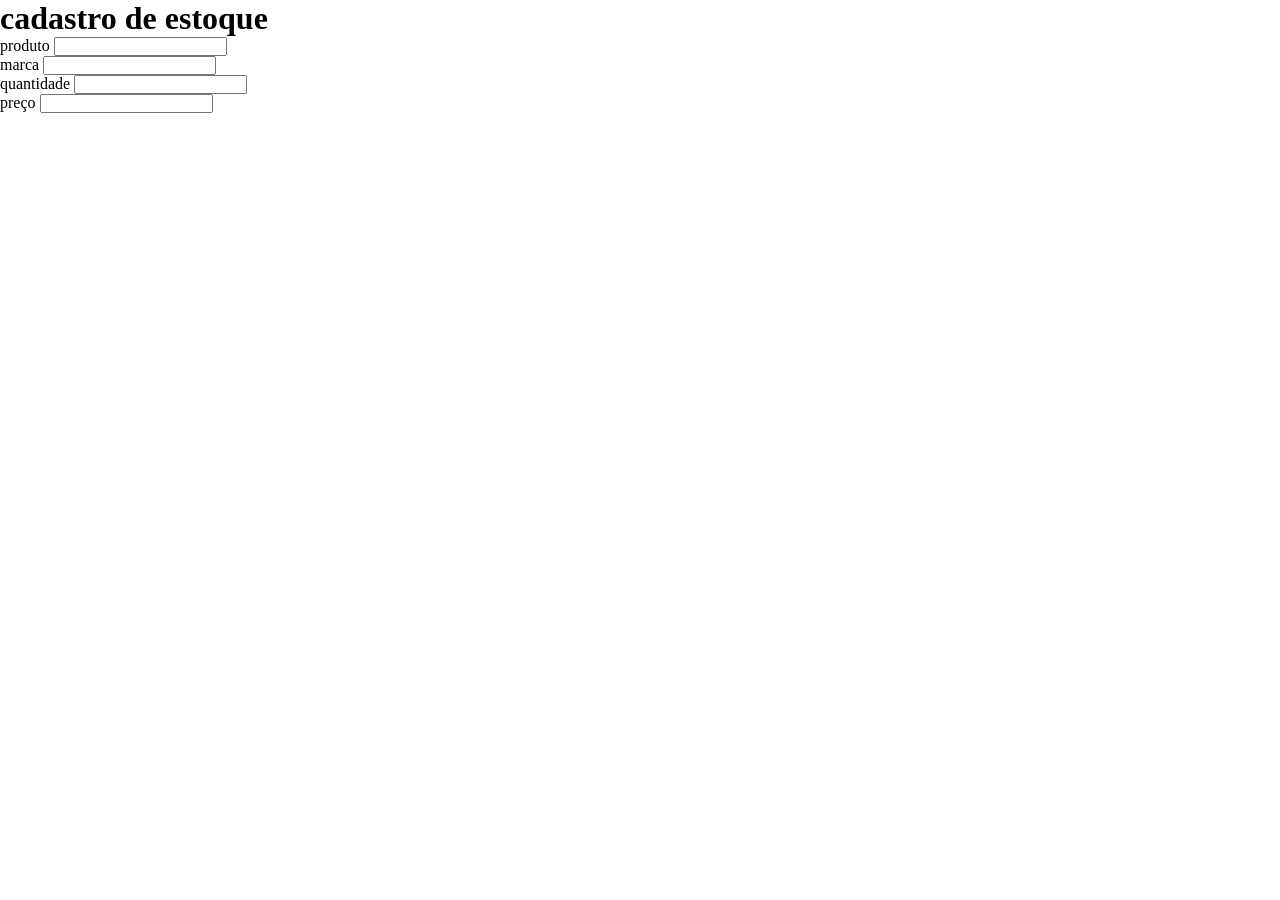
==== cadastro de itens/index.html @ 38cbce76 "atualização" ====
<!DOCTYPE html>
<html lang="pt-br">
<head>
    <meta charset="UTF-8">
    <meta name="viewport" content="width=device-width, initial-scale=1.0">
    <link rel="stylesheet" href="style.css">
    <title>Document</title>
</head>
<body>
    <h1>cadastro de estoque</h1>
    <div id="caracteristicas">
        <div>
          <div>
             <label for="">produto</label>
             <input type="text">
          </div>

          <div>
             <label for="">marca</label>
             <input type="text">
          </div>
        </div>

        <div>
            <div>
             <label for="">quantidade</label>
             <input type="text">
            </div>

            <div>
             <label for="">preço</label>
             <input type="text">
            </div>
        </div>
    </div>

    <script src="script.js"></script>
</body>
</html>
---- cadastro de itens/style.css ----
* {
  margin: 0;
  padding: 0;
  box-sizing: border-box;
 }
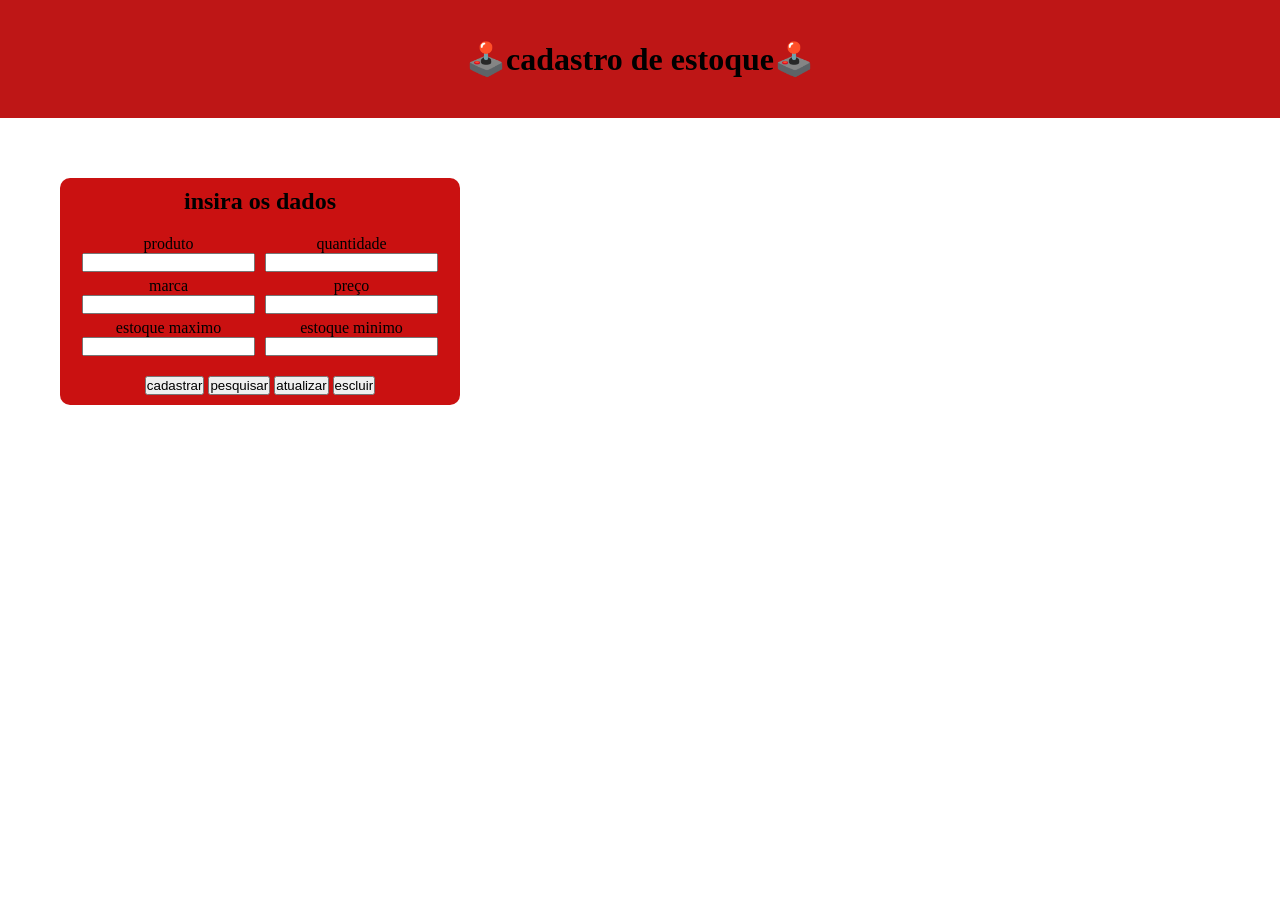
==== commit 5d13f477: "atualização" ====
--- a/cadastro de itens/index.html
+++ b/cadastro de itens/index.html
@@ -4,36 +4,59 @@
     <meta charset="UTF-8">
     <meta name="viewport" content="width=device-width, initial-scale=1.0">
     <link rel="stylesheet" href="style.css">
-    <title>Document</title>
+    <title>cadastro d estoque</title>
 </head>
 <body>
-    <h1>cadastro de estoque</h1>
-    <div id="caracteristicas">
+    <h1>🕹️cadastro de estoque🕹️</h1>
+  <div id="todos">
+      <h2>insira os dados</h2>
+      <div id="caracteristicas">
         <div>
-          <div>
+          <div class="informacoes">
              <label for="">produto</label>
-             <input type="text">
+             <input id="input-produto" type="text">
           </div>
 
-          <div>
+          <div class="informacoes">
              <label for="">marca</label>
-             <input type="text">
+             <input id="input-marca" type="text">
+          </div>
+
+          <div class="informacoes">
+            <label for="">estoque maximo</label>
+            <input id="input-maximo" type="number">
           </div>
         </div>
 
         <div>
-            <div>
+            <div class="informacoes">
              <label for="">quantidade</label>
-             <input type="text">
+             <input id="input-quantidade" type="number">
             </div>
 
-            <div>
+            <div class="informacoes">
              <label for="">preço</label>
-             <input type="text">
+             <input id="input-preço" type="number">
+            </div>
+
+            <div class="informacoes">
+              <label for="">estoque minimo</label>
+              <input id="input-minimo" type="number">
             </div>
         </div>
-    </div>
+      </div>
+      <div id="botoes">
+       <button>cadastrar</button>
+       <button>pesquisar</button>
+       <button>atualizar</button>
+       <button>escluir</button>
+     </div>
 
+  </div>
     <script src="script.js"></script>
 </body>
-</html>+</html>
+
+
+<!-- posição absoluta: para mover imagens -->
+
--- a/cadastro de itens/style.css
+++ b/cadastro de itens/style.css
@@ -2,4 +2,50 @@
   margin: 0;
   padding: 0;
   box-sizing: border-box;
- }+ }
+
+ body{
+ /* background-color: rgb(131, 74, 74); */
+ }
+
+
+ h1{
+  background-color: rgb(190, 22, 22);
+  text-align: center;
+  padding: 40px;
+  /* margin: 5px; */
+ }
+
+
+/* h2{ */
+  /* text-align: center; */
+/* } */
+
+
+ #todos{
+  justify-self: center;
+  display: flex;
+  flex-direction: column;
+  /* justify-content: center; */
+  align-items: center;
+  background-color: rgba(201, 9, 9, 0.966);
+  margin: 60px;
+  padding: 10px;
+  width: 400px;
+  border-radius: 10px;
+ }
+ 
+
+#caracteristicas{
+  /* justify-self: center; */
+  display: flex;
+  margin: 15px;
+}
+
+.informacoes{
+  display: flex; 
+  flex-direction: column;
+  align-items: center;
+  margin: 5px;
+}
+
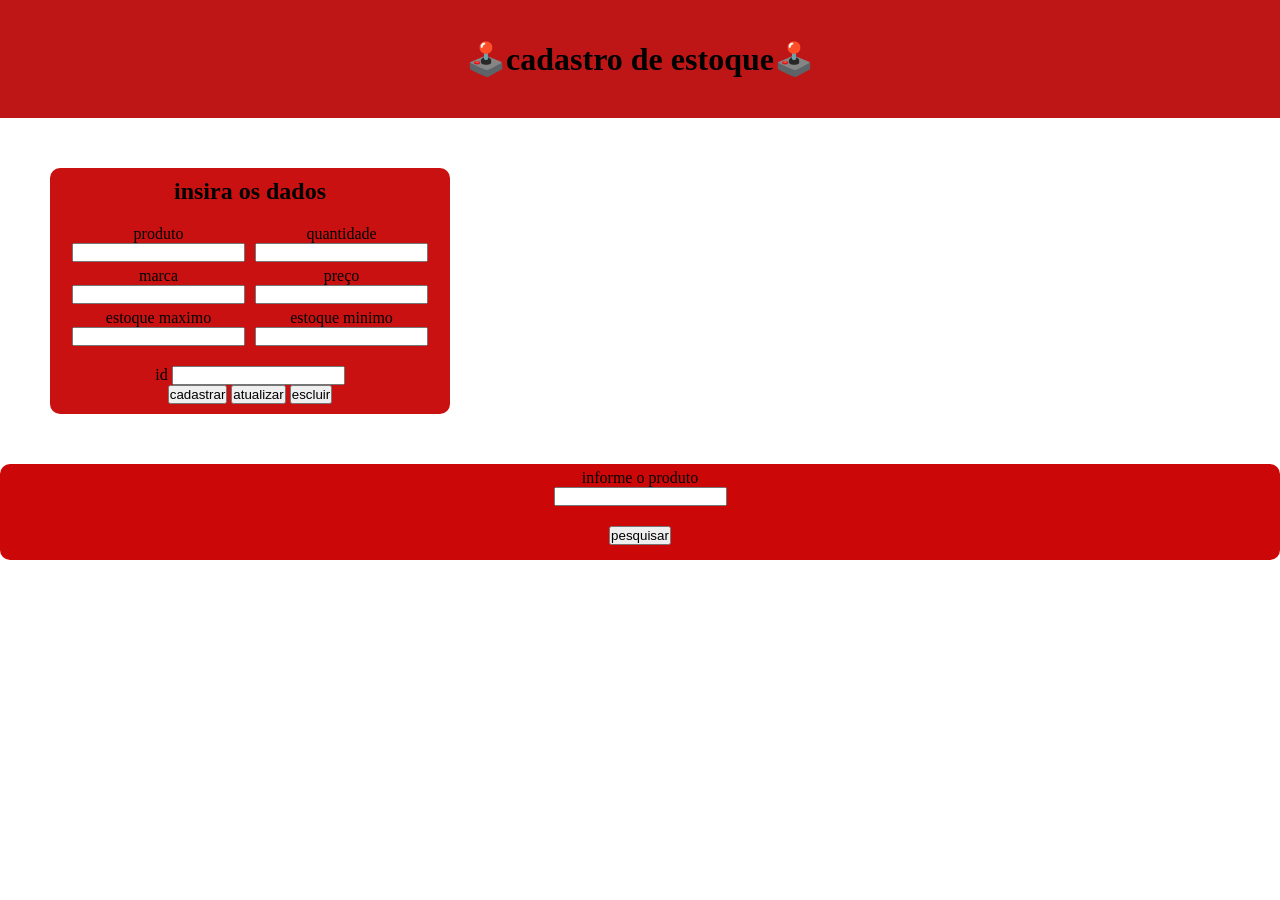
==== commit 78cefb49: "atualização" ====
--- a/cadastro de itens/index.html
+++ b/cadastro de itens/index.html
@@ -6,9 +6,9 @@
     <link rel="stylesheet" href="style.css">
     <title>cadastro d estoque</title>
 </head>
-<body>
+ <body>
     <h1>🕹️cadastro de estoque🕹️</h1>
-  <div id="todos">
+   <div id="todos">
       <h2>insira os dados</h2>
       <div id="caracteristicas">
         <div>
@@ -36,7 +36,7 @@
 
             <div class="informacoes">
              <label for="">preço</label>
-             <input id="input-preço" type="number">
+             <input id="input-preco" type="number">
             </div>
 
             <div class="informacoes">
@@ -45,16 +45,32 @@
             </div>
         </div>
       </div>
-      <div id="botoes">
-       <button>cadastrar</button>
-       <button>pesquisar</button>
-       <button>atualizar</button>
-       <button>escluir</button>
+
+      <div>
+        <label for="">id</label>
+        <input type="text">
+      </div>
+
+      <div>
+        <button onclick="cadastrarproduto()">cadastrar</button>
+        <button onclick="atualizar()">atualizar</button>
+        <button onclick="escluir()">escluir</button>
+      </div>
+   </div>
+
+    <div id="manipularestoque">
+      <div id="manipularproduto">
+       <label for="">informe o produto</label>
+       <input id="informarproduto" type="text">
+      </div>
+
+     <div id="botoes">
+       <button onclick="pesquisar()">pesquisar</button>
      </div>
+    </div>
 
-  </div>
     <script src="script.js"></script>
-</body>
+ </body>
 </html>
 
 
--- a/cadastro de itens/style.css
+++ b/cadastro de itens/style.css
@@ -4,12 +4,8 @@
   box-sizing: border-box;
  }
 
- body{
- /* background-color: rgb(131, 74, 74); */
- }
-
-
- h1{
+ /*h1: mauda a cor para vermenho, alinha o texto no centro da página e distancia o texto da borda marcada pela cor.  */
+ h1{ 
   background-color: rgb(190, 22, 22);
   text-align: center;
   padding: 40px;
@@ -21,7 +17,8 @@
   /* text-align: center; */
 /* } */
 
-
+/*todos: pega todos os elementos que estão dentro dessa div alinha eles no centro da pagina e altera a posição deles. 
+elementos: h2, div caracteristicas, div do ID, div dos botões. */
  #todos{
   justify-self: center;
   display: flex;
@@ -29,15 +26,15 @@
   /* justify-content: center; */
   align-items: center;
   background-color: rgba(201, 9, 9, 0.966);
-  margin: 60px;
+  margin: 50px;
   padding: 10px;
   width: 400px;
   border-radius: 10px;
  }
  
-
+/* caracteristicas: pega os 6 inputs com classe informacoes e faz uma coluna com 3 inputs e outra coluna com 3 inputs
+ e depois coloca coloca uma coluna do lado da outra. também afasta as colunas dos outros elementos dentro da área vermelha. */
 #caracteristicas{
-  /* justify-self: center; */
   display: flex;
   margin: 15px;
 }
@@ -49,3 +46,23 @@
   margin: 5px;
 }
 
+#manipularestoque{
+  justify-self: center;
+  background-color: rgb(204, 7, 7);
+  border-radius: 10px;
+  display: flex;
+  flex-direction: column;
+  align-items: center;
+}
+
+#manipularproduto{
+  padding: 5px;
+  display: flex;
+  flex-direction: column;
+  align-items: center;
+
+}
+
+#botoes{
+  padding: 15px;
+}
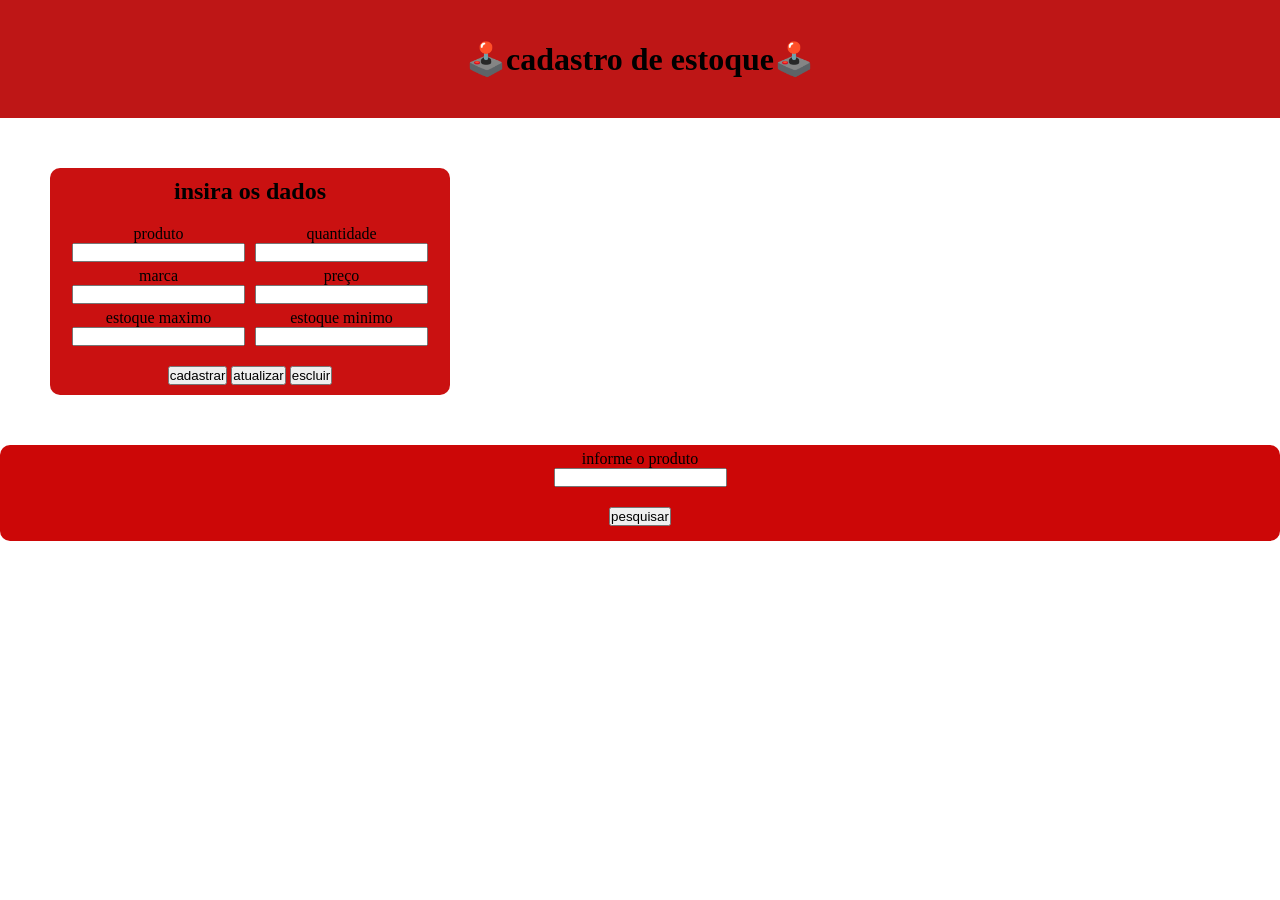
==== commit 53e4eab4: "atualização" ====
--- a/cadastro de itens/index.html
+++ b/cadastro de itens/index.html
@@ -46,9 +46,9 @@
         </div>
       </div>
 
-      <div>
+      <div id="esconderID">
         <label for="">id</label>
-        <input type="text">
+        <input id="IDunico" type="text">
       </div>
 
       <div>
--- a/cadastro de itens/style.css
+++ b/cadastro de itens/style.css
@@ -66,3 +66,8 @@
 #botoes{
   padding: 15px;
 }
+
+
+#esconderID{
+  display: none;
+}
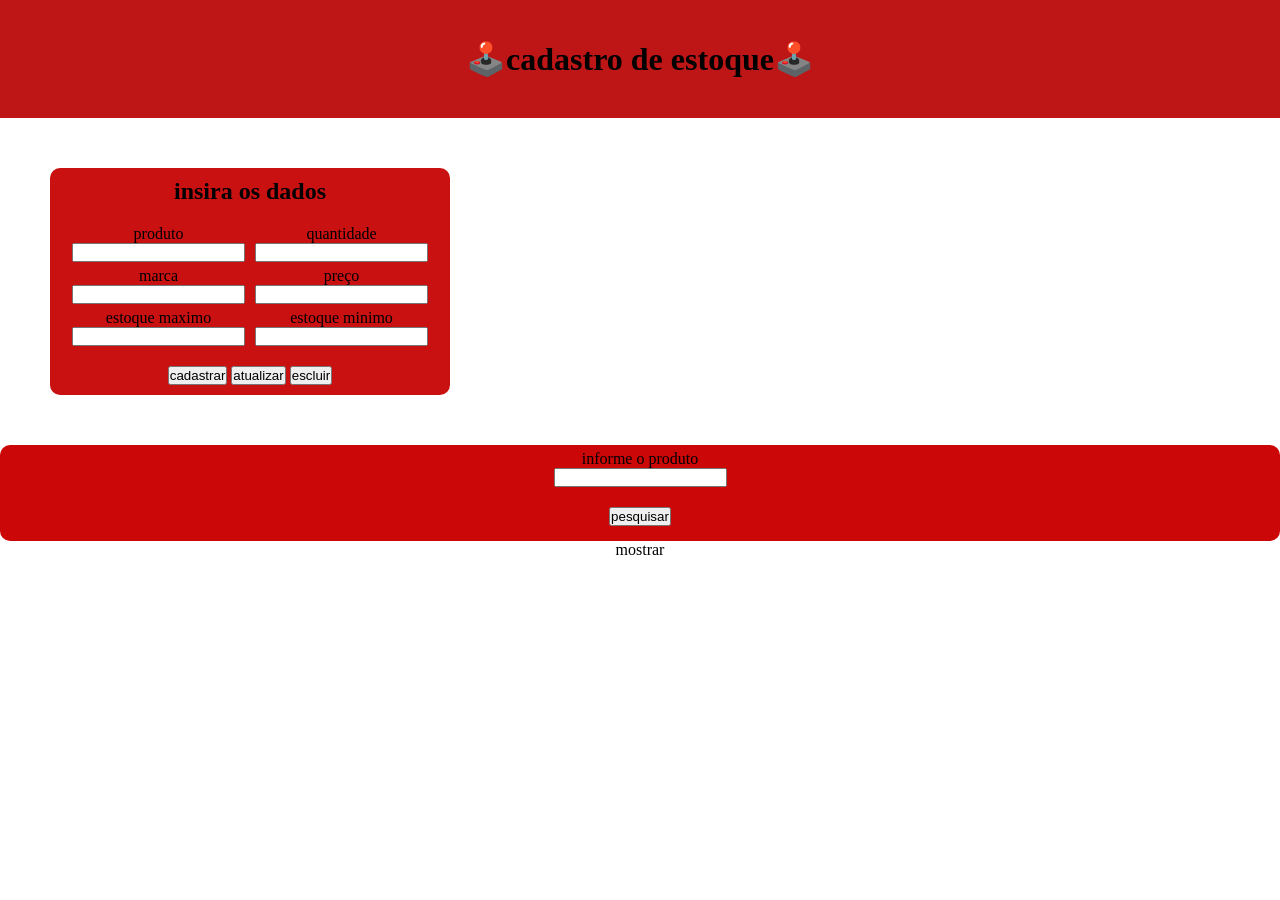
==== commit 80d5b2f6: "atualização" ====
--- a/cadastro de itens/index.html
+++ b/cadastro de itens/index.html
@@ -69,6 +69,8 @@
      </div>
     </div>
 
+    <output id="visualizar">mostrar</output>
+
     <script src="script.js"></script>
  </body>
 </html>
--- a/cadastro de itens/style.css
+++ b/cadastro de itens/style.css
@@ -68,6 +68,25 @@
 }
 
 
+#visualizar{
+  display: flex;
+  justify-content: center;
+  flex-wrap: wrap;
+
+}
+
+
+.card-produtos{
+  background-color: rgb(228, 98, 11);
+  width: 15%;
+  margin: 30px;
+  padding: 20px;
+  border-radius: 10px;
+}
+
+
+
 #esconderID{
   display: none;
-}+}
+
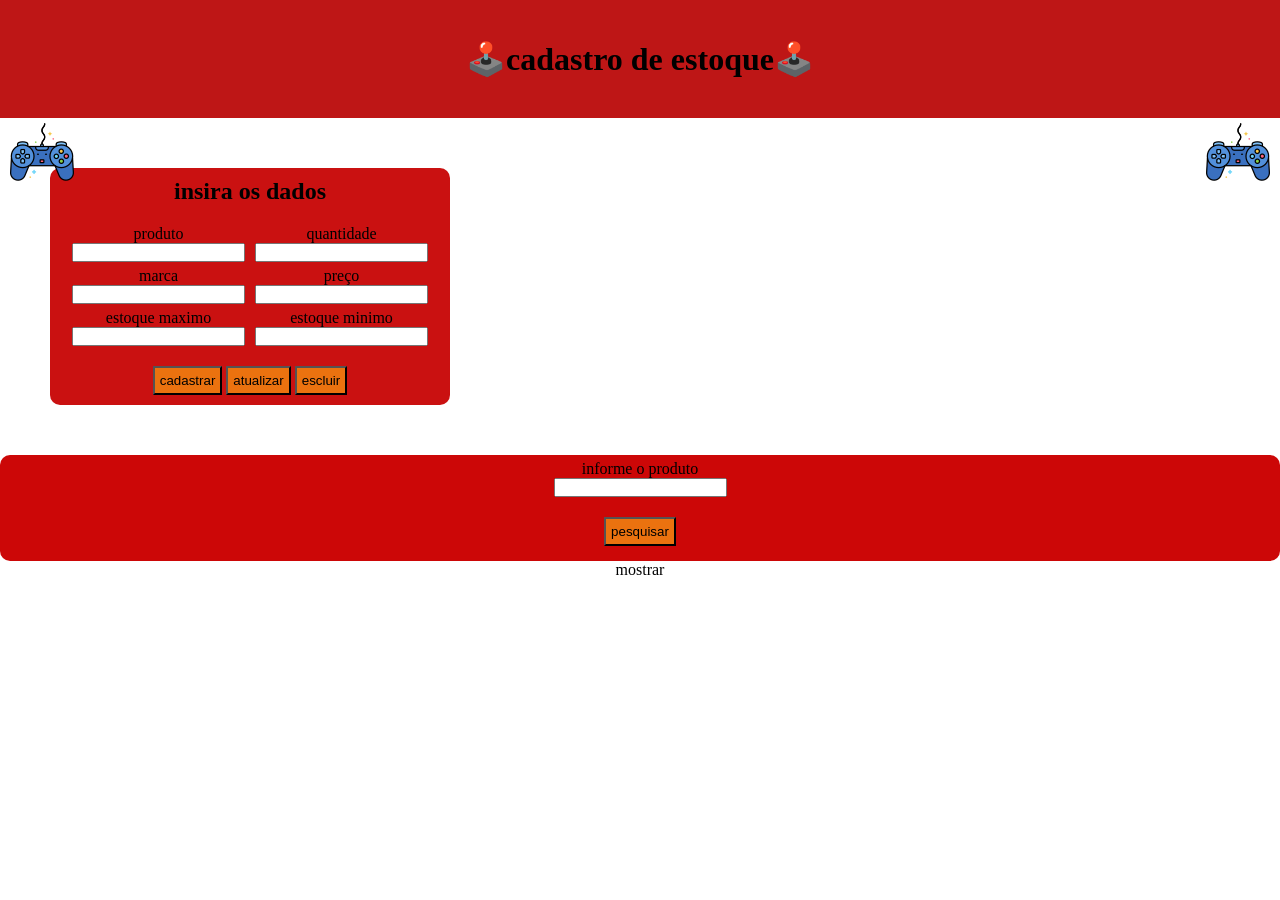
==== commit 1cf5598f: "atualização" ====
--- a/cadastro de itens/index.html
+++ b/cadastro de itens/index.html
@@ -71,6 +71,16 @@
 
     <output id="visualizar">mostrar</output>
 
+   <div id="imagem1">
+    <img src="jogos.png" alt="">
+   </div>
+
+   <div id="imagem2">
+    <img src="jogos.png" alt="">
+   </div>
+    
+
+
     <script src="script.js"></script>
  </body>
 </html>
--- a/cadastro de itens/style.css
+++ b/cadastro de itens/style.css
@@ -84,9 +84,29 @@
   border-radius: 10px;
 }
 
-
-
 #esconderID{
   display: none;
 }
 
+button{
+  background-color: rgb(235, 114, 15);
+  padding: 5px;
+}
+
+button:hover{
+  transform:scale(1.2) ;
+}
+
+
+#imagem1{
+  position: absolute;
+  top:120px;
+  left: 10px;
+}
+
+#imagem2{
+  position: absolute;
+  top: 120px;
+  /* left: 1140px; */
+  right: 10px;
+}
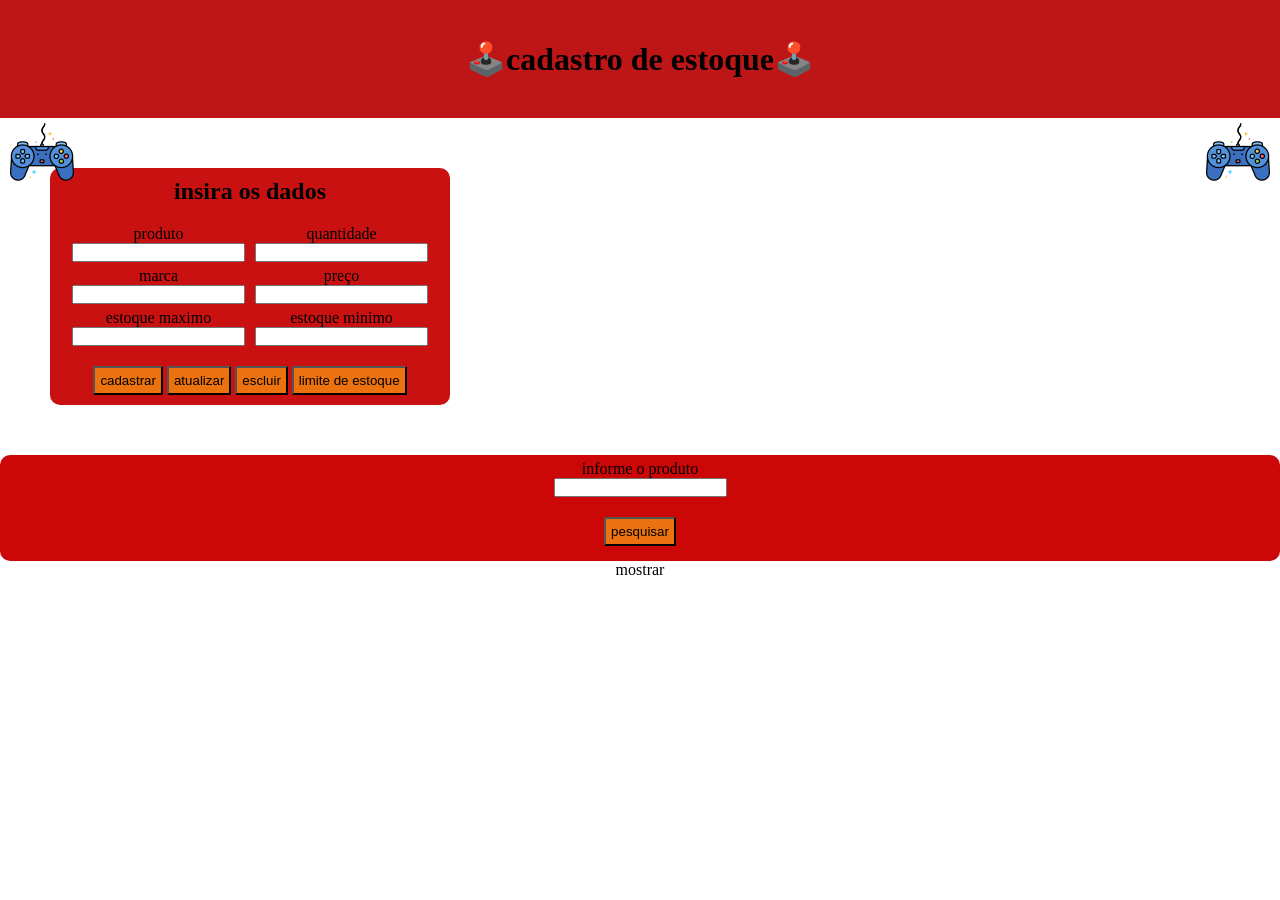
==== commit 78e9a60e: "atualização" ====
--- a/cadastro de itens/index.html
+++ b/cadastro de itens/index.html
@@ -55,6 +55,7 @@
         <button onclick="cadastrarproduto()">cadastrar</button>
         <button onclick="atualizar()">atualizar</button>
         <button onclick="escluir()">escluir</button>
+        <button onclick=" MinimoMaximo()">limite de estoque</button>
       </div>
    </div>
 
